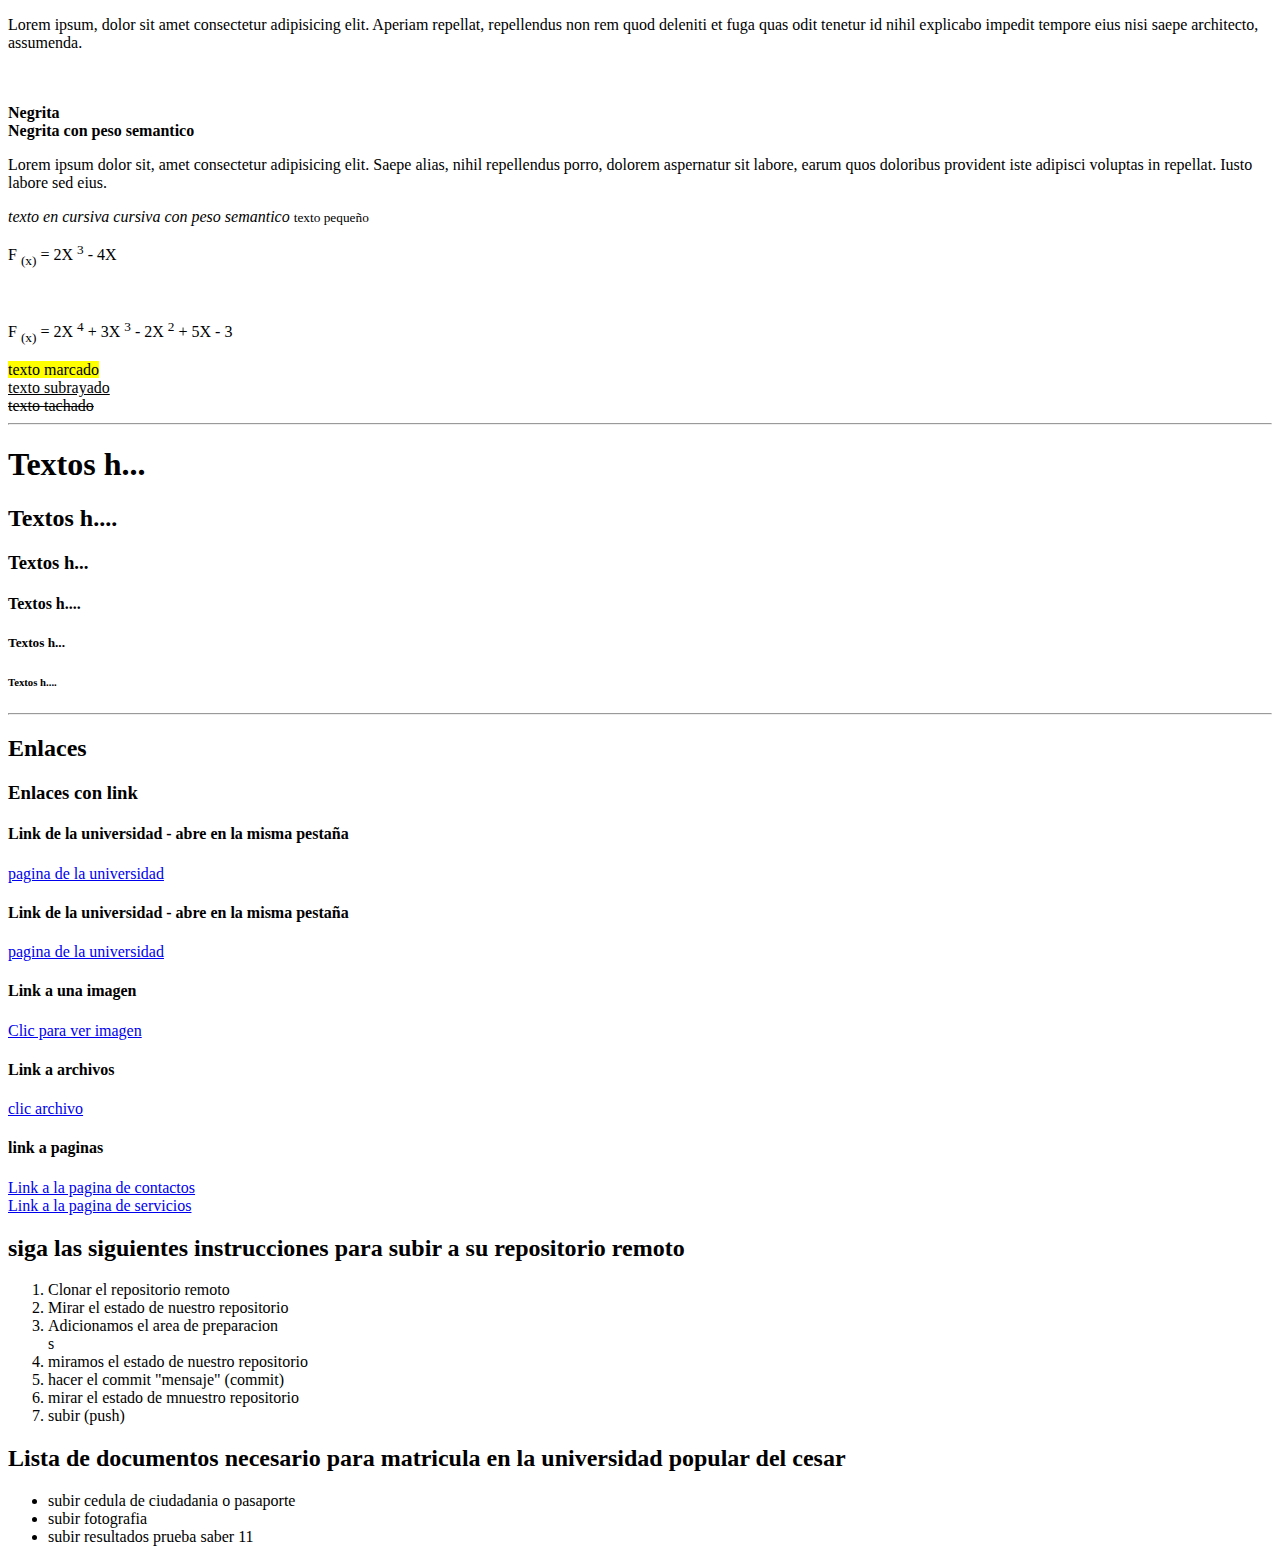
==== index.html @ ba1d8c50 "HOLA" ====
<!DOCTYPE html>
<html lang="en">
<head>
	<meta charset="UTF-8">
	<meta name="viewport" content="width=device-width, initial-scale=1.0">
	<title>pagina principal</title>
</head>
<body>
<p>
Lorem ipsum, dolor sit amet consectetur adipisicing elit. Aperiam repellat, repellendus non rem quod deleniti et fuga quas odit tenetur id nihil explicabo impedit tempore eius nisi saepe architecto, assumenda.
</p>	

<br>

<br>
<!-- negrita sin peso semantico -->

<b>Negrita</b>

<br>

<strong>Negrita con peso semantico</strong>
<p>

	Lorem ipsum dolor sit, amet consectetur adipisicing elit. Saepe alias, nihil repellendus porro, dolorem aspernatur sit labore, earum quos doloribus provident iste adipisci voluptas in repellat. Iusto labore sed eius.
</p>

<i>texto en cursiva </i>
<em>cursiva con peso semantico </em>

<!-- texto pequeño -->
<small>texto pequeño</small>

<!-- formula semnatica -->
<p>F <sub>(x)</sub> = 2X <sup>3</sup> - 4X</p>

<br>

<p>F <sub>(x)</sub> = 2X <sup>4</sup> + 3X <sup>3</sup> - 2X <sup>2</sup> + 5X - 3</p>

 <!-- texto marcado -->
 <mark>texto marcado</mark>
<br>
 <ins> texto subrayado</ins>
<br>
 <del>texto tachado </del>
<br>

<hr>   
<h1>Textos h...</h1>
<h2>Textos h....</h2>
<h3>Textos h...</h3>
<h4>Textos h....</h4>
<h5>Textos h...</h5>
<h6>Textos h....</h6>

<hr>
<h2>Enlaces</h2>

<h3>Enlaces con link</h3>

<h4>Link de la universidad - abre en la misma pestaña</h4>
<a href="https://www.unicesar.edu.co/"> pagina de la universidad</a>

<h4>Link de la universidad - abre en la misma pestaña</h4>
<a href="https://www.unicesar.edu.co/" target="_nblank"> pagina de la universidad</a>

<h4>Link a una imagen</h4>
<a href="img/imagen1.jpg" target="_nblank"> Clic para ver imagen </a>

<h4>Link a archivos</h4>
<a href="archivo/NOMINA DE JUGADORES LOS SOCIOS FC.pdf" target="_nblank"> clic archivo</a>

<h4>link a paginas</h4>
 <a href="paginas/contactos.html">Link a la pagina de contactos</a>
 <br>
  <a href="paginas/servicios.html">Link a la pagina de servicios</a>
<br>

<!-- Listas ordenanda -->
<h2>siga las siguientes instrucciones para subir a su repositorio remoto</h2>

<ol>
	<li>Clonar el repositorio remoto</li>
	<li>Mirar el estado de nuestro repositorio </li>
	<li>Adicionamos el area de preparacion</li>s
	<li>miramos el estado de nuestro repositorio</li>
	<li>hacer  el commit "mensaje" (commit)</li>
	<li>mirar el estado de mnuestro repositorio</li>
	<li>subir (push)</li>
</ol>

<!-- Lista desordenada -->

<h2>Lista de documentos necesario para matricula en la universidad popular del cesar</h2>

<ul>
	
	<li>subir cedula de ciudadania o pasaporte</li>
	<li>subir fotografia</li>
	<li>subir resultados prueba saber 11</li>
</ul>

</body>
</html>
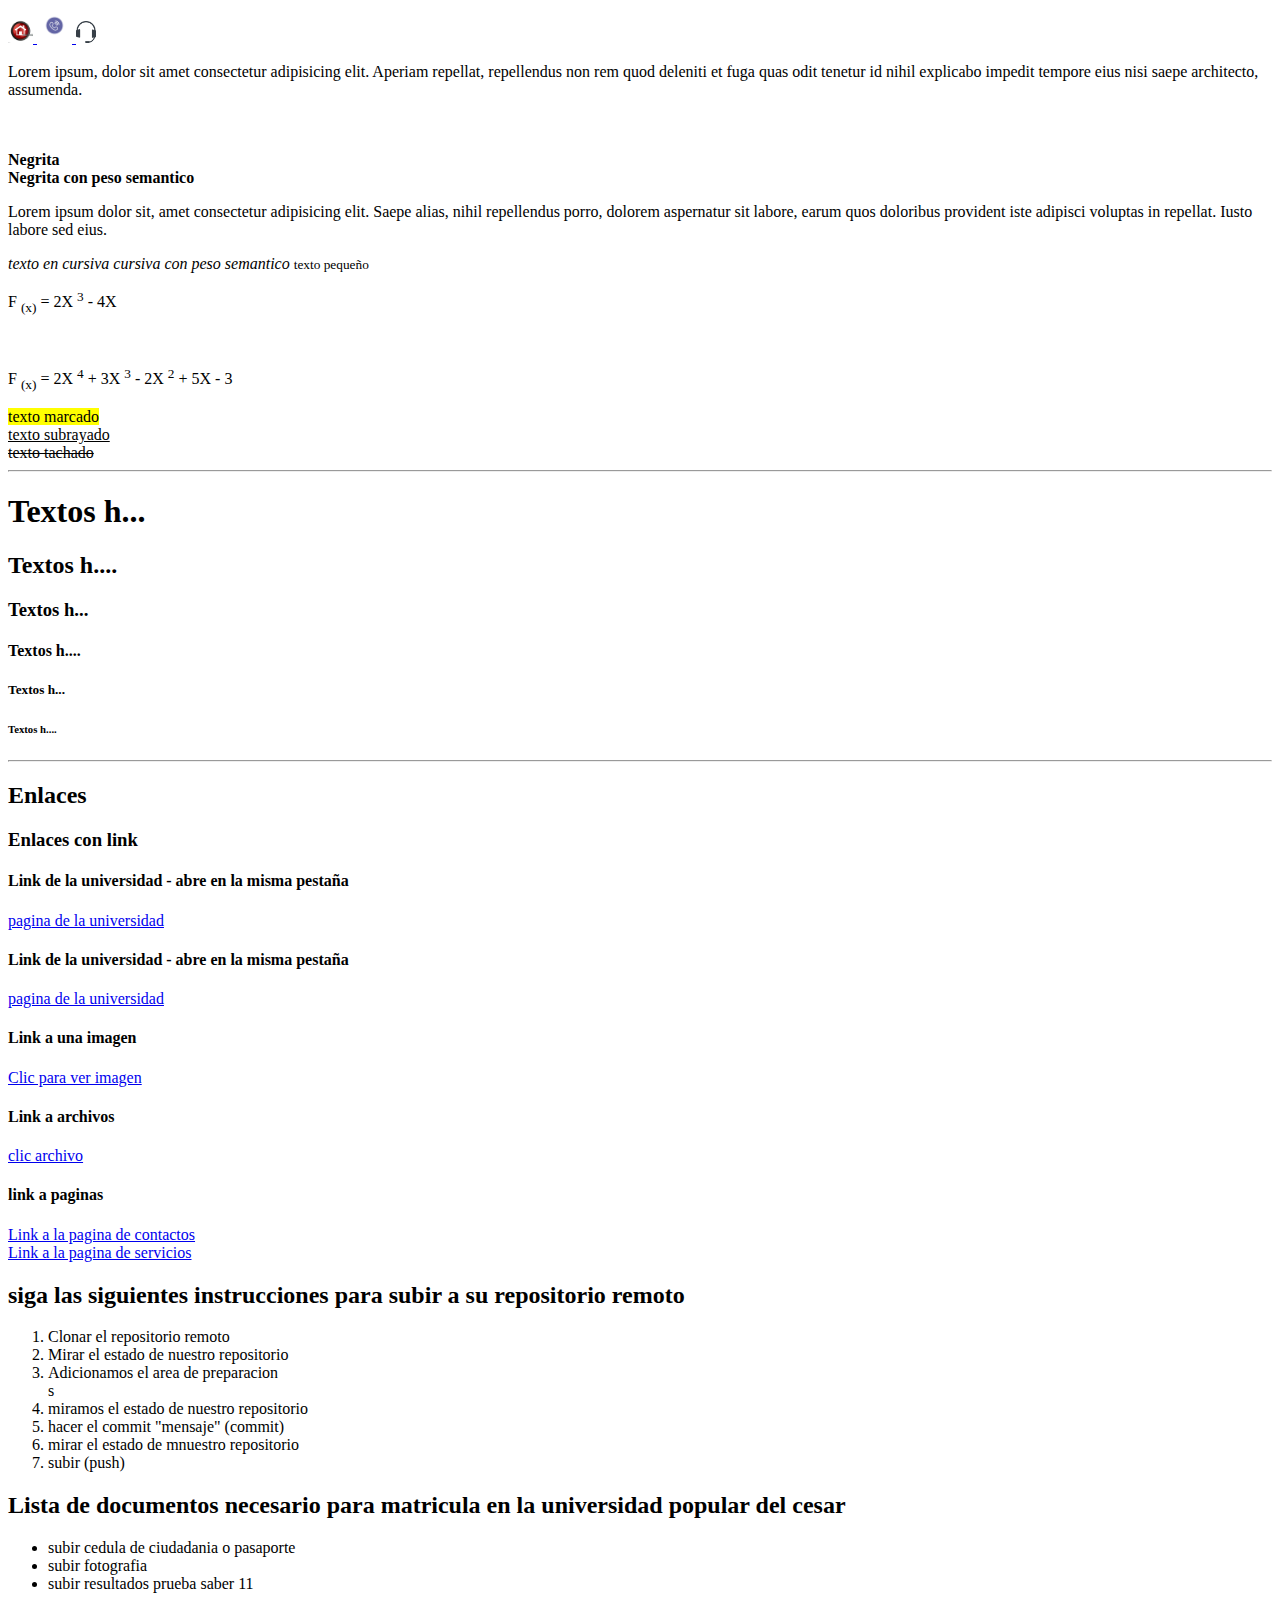
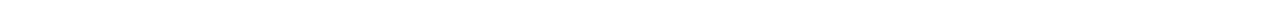
==== commit c93e9dc4: "clase dia 26" ====
--- a/index.html
+++ b/index.html
@@ -6,6 +6,21 @@
 	<title>pagina principal</title>
 </head>
 <body>
+
+	<a href="#">
+		<img src="img/i_casa.jpg" alt="" width="25px">
+	</a>
+
+	<a href="paginas/contactos.html">
+
+		<img src="img/icons-1831936_1280.png" alt="" width="35px">
+	</a>
+
+	<a href="paginas/servicios.html">
+
+		<img src="img/icon-6931512_1280.png" alt="" width="20px">
+	</a>
+
 <p>
 Lorem ipsum, dolor sit amet consectetur adipisicing elit. Aperiam repellat, repellendus non rem quod deleniti et fuga quas odit tenetur id nihil explicabo impedit tempore eius nisi saepe architecto, assumenda.
 </p>	
@@ -101,5 +116,7 @@
 	<li>subir resultados prueba saber 11</li>
 </ul>
 
+
+
 </body>
 </html>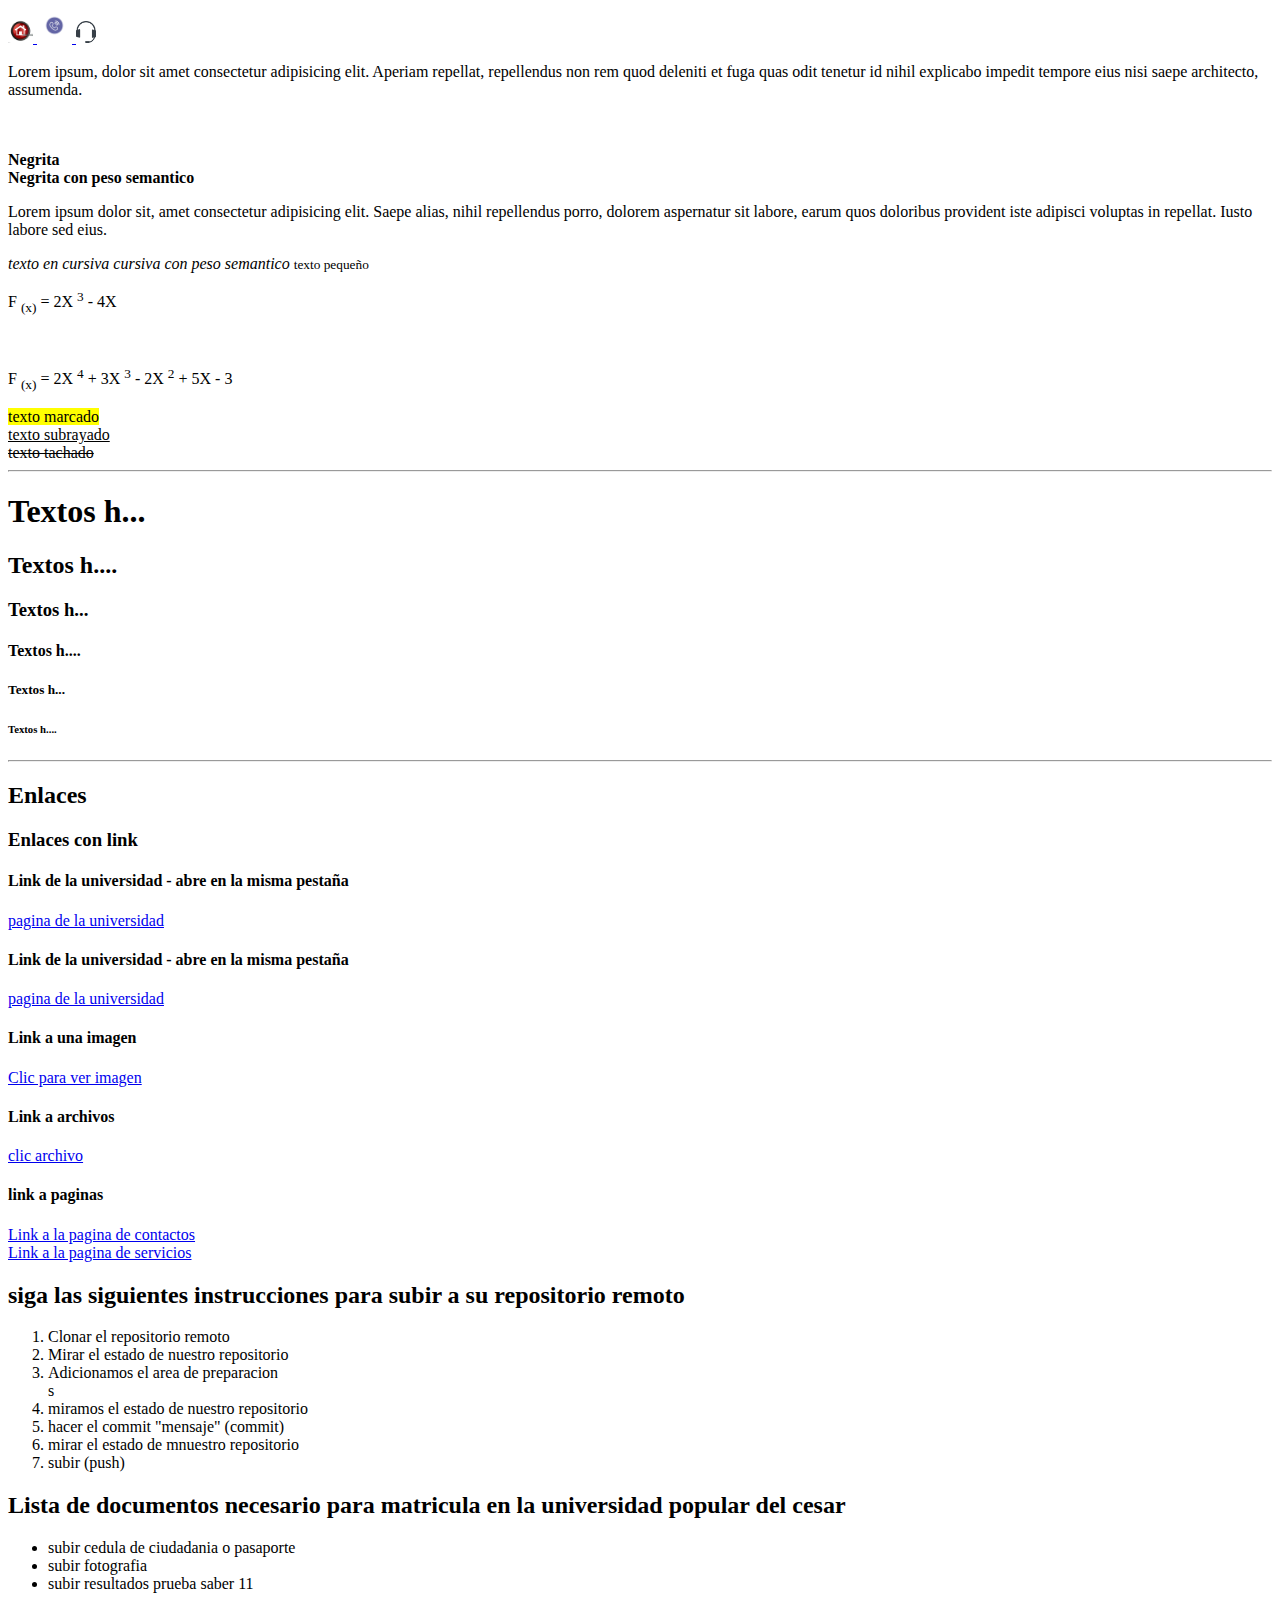
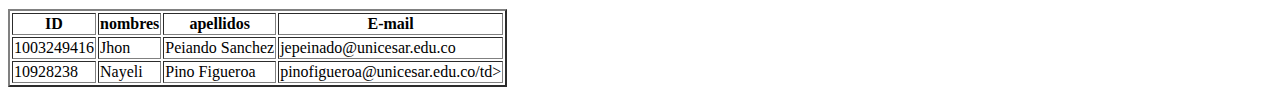
==== commit e6ad5091: "new" ====
--- a/index.html
+++ b/index.html
@@ -116,7 +116,36 @@
 	<li>subir resultados prueba saber 11</li>
 </ul>
 
+<!--tablas-->
+<!--<tr> filas-->	
+<!--<t> culumnas-->
+<!--<th> columnas negritas-->
+<!--<td> columnas normales-->
 
+<table border="2px"> 
+
+<tr> 
+<th>ID</th>
+<th>nombres</th>
+<th>apellidos</th>
+<th>E-mail</th>
+</tr>
+
+<tr>
+<td>1003249416</td>
+<td>Jhon</td>
+<td>Peiando Sanchez</td>
+<td>jepeinado@unicesar.edu.co</td>
+</tr>
+
+<tr>
+<td>10928238</td>
+<td>Nayeli</td>
+<td>Pino Figueroa</td>
+<td>pinofigueroa@unicesar.edu.co/td>
+</tr>
+
+</table>
 
 </body>
 </html>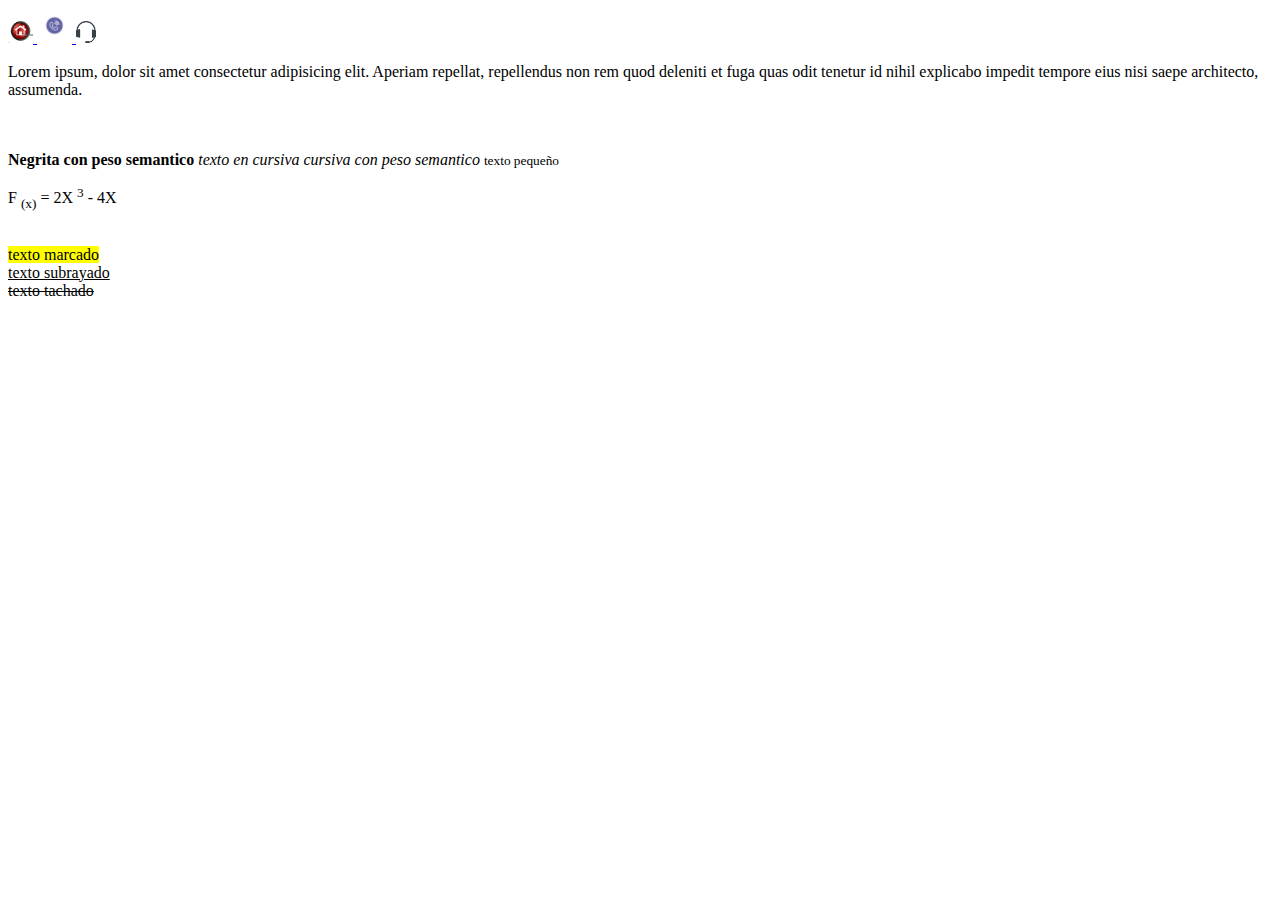
==== commit 17c9089c: "hola" ====
--- a/index.html
+++ b/index.html
@@ -1,151 +1,49 @@
 <!DOCTYPE html>
 <html lang="en">
 <head>
-	<meta charset="UTF-8">
-	<meta name="viewport" content="width=device-width, initial-scale=1.0">
-	<title>pagina principal</title>
+    <meta charset="UTF-8">
+    <meta name="viewport" content="width=device-width, initial-scale=1.0">
+    <title>DECAMERON</title>
+    <link rel="stylesheet" href="style.css">
 </head>
 <body>
 
-	<a href="#">
-		<img src="img/i_casa.jpg" alt="" width="25px">
-	</a>
+    <a href="#">
+        <img src="img/i_casa.jpg" alt="" width="25px">
+    </a>
 
-	<a href="paginas/contactos.html">
+    <a href="paginas/contactos.html">
+        <img src="img/icons-1831936_1280.png" alt="" width="35px">
+    </a>
 
-		<img src="img/icons-1831936_1280.png" alt="" width="35px">
-	</a>
+    <a href="paginas/servicios.html">
+        <img src="img/icon-6931512_1280.png" alt="" width="20px">
+    </a>
 
-	<a href="paginas/servicios.html">
+    <p>
+    Lorem ipsum, dolor sit amet consectetur adipisicing elit. Aperiam repellat, repellendus non rem quod deleniti et fuga quas odit tenetur id nihil explicabo impedit tempore eius nisi saepe architecto, assumenda.
+    </p>    
 
-		<img src="img/icon-6931512_1280.png" alt="" width="20px">
-	</a>
+    <br>
+    <br>
+    <strong>Negrita con peso semantico</strong>
 
-<p>
-Lorem ipsum, dolor sit amet consectetur adipisicing elit. Aperiam repellat, repellendus non rem quod deleniti et fuga quas odit tenetur id nihil explicabo impedit tempore eius nisi saepe architecto, assumenda.
-</p>	
+    <i>texto en cursiva </i>
+    <em>cursiva con peso semantico </em>
 
-<br>
+    <!-- texto pequeño -->
+    <small>texto pequeño</small>
 
-<br>
-<!-- negrita sin peso semantico -->
+    <!-- formula semnatica -->
+    <p>F <sub>(x)</sub> = 2X <sup>3</sup> - 4X</p>
 
-<b>Negrita</b>
-
-<br>
-
-<strong>Negrita con peso semantico</strong>
-<p>
-
-	Lorem ipsum dolor sit, amet consectetur adipisicing elit. Saepe alias, nihil repellendus porro, dolorem aspernatur sit labore, earum quos doloribus provident iste adipisci voluptas in repellat. Iusto labore sed eius.
-</p>
-
-<i>texto en cursiva </i>
-<em>cursiva con peso semantico </em>
-
-<!-- texto pequeño -->
-<small>texto pequeño</small>
-
-<!-- formula semnatica -->
-<p>F <sub>(x)</sub> = 2X <sup>3</sup> - 4X</p>
-
-<br>
-
-<p>F <sub>(x)</sub> = 2X <sup>4</sup> + 3X <sup>3</sup> - 2X <sup>2</sup> + 5X - 3</p>
-
- <!-- texto marcado -->
- <mark>texto marcado</mark>
-<br>
- <ins> texto subrayado</ins>
-<br>
- <del>texto tachado </del>
-<br>
-
-<hr>   
-<h1>Textos h...</h1>
-<h2>Textos h....</h2>
-<h3>Textos h...</h3>
-<h4>Textos h....</h4>
-<h5>Textos h...</h5>
-<h6>Textos h....</h6>
-
-<hr>
-<h2>Enlaces</h2>
-
-<h3>Enlaces con link</h3>
-
-<h4>Link de la universidad - abre en la misma pestaña</h4>
-<a href="https://www.unicesar.edu.co/"> pagina de la universidad</a>
-
-<h4>Link de la universidad - abre en la misma pestaña</h4>
-<a href="https://www.unicesar.edu.co/" target="_nblank"> pagina de la universidad</a>
-
-<h4>Link a una imagen</h4>
-<a href="img/imagen1.jpg" target="_nblank"> Clic para ver imagen </a>
-
-<h4>Link a archivos</h4>
-<a href="archivo/NOMINA DE JUGADORES LOS SOCIOS FC.pdf" target="_nblank"> clic archivo</a>
-
-<h4>link a paginas</h4>
- <a href="paginas/contactos.html">Link a la pagina de contactos</a>
- <br>
-  <a href="paginas/servicios.html">Link a la pagina de servicios</a>
-<br>
-
-<!-- Listas ordenanda -->
-<h2>siga las siguientes instrucciones para subir a su repositorio remoto</h2>
-
-<ol>
-	<li>Clonar el repositorio remoto</li>
-	<li>Mirar el estado de nuestro repositorio </li>
-	<li>Adicionamos el area de preparacion</li>s
-	<li>miramos el estado de nuestro repositorio</li>
-	<li>hacer  el commit "mensaje" (commit)</li>
-	<li>mirar el estado de mnuestro repositorio</li>
-	<li>subir (push)</li>
-</ol>
-
-<!-- Lista desordenada -->
-
-<h2>Lista de documentos necesario para matricula en la universidad popular del cesar</h2>
-
-<ul>
-	
-	<li>subir cedula de ciudadania o pasaporte</li>
-	<li>subir fotografia</li>
-	<li>subir resultados prueba saber 11</li>
-</ul>
-
-<!--tablas-->
-<!--<tr> filas-->	
-<!--<t> culumnas-->
-<!--<th> columnas negritas-->
-<!--<td> columnas normales-->
-
-<table border="2px"> 
-
-<tr> 
-<th>ID</th>
-<th>nombres</th>
-<th>apellidos</th>
-<th>E-mail</th>
-</tr>
-
-<tr>
-<td>1003249416</td>
-<td>Jhon</td>
-<td>Peiando Sanchez</td>
-<td>jepeinado@unicesar.edu.co</td>
-</tr>
-
-<tr>
-<td>10928238</td>
-<td>Nayeli</td>
-<td>Pino Figueroa</td>
-<td>pinofigueroa@unicesar.edu.co/td>
-</tr>
-
-</table>
+    <br>
+    <!-- texto marcado -->
+    <mark>texto marcado</mark>
+    <br>
+    <ins> texto subrayado</ins>
+    <br>
+    <del>texto tachado </del>
 
 </body>
-</html>+</html>
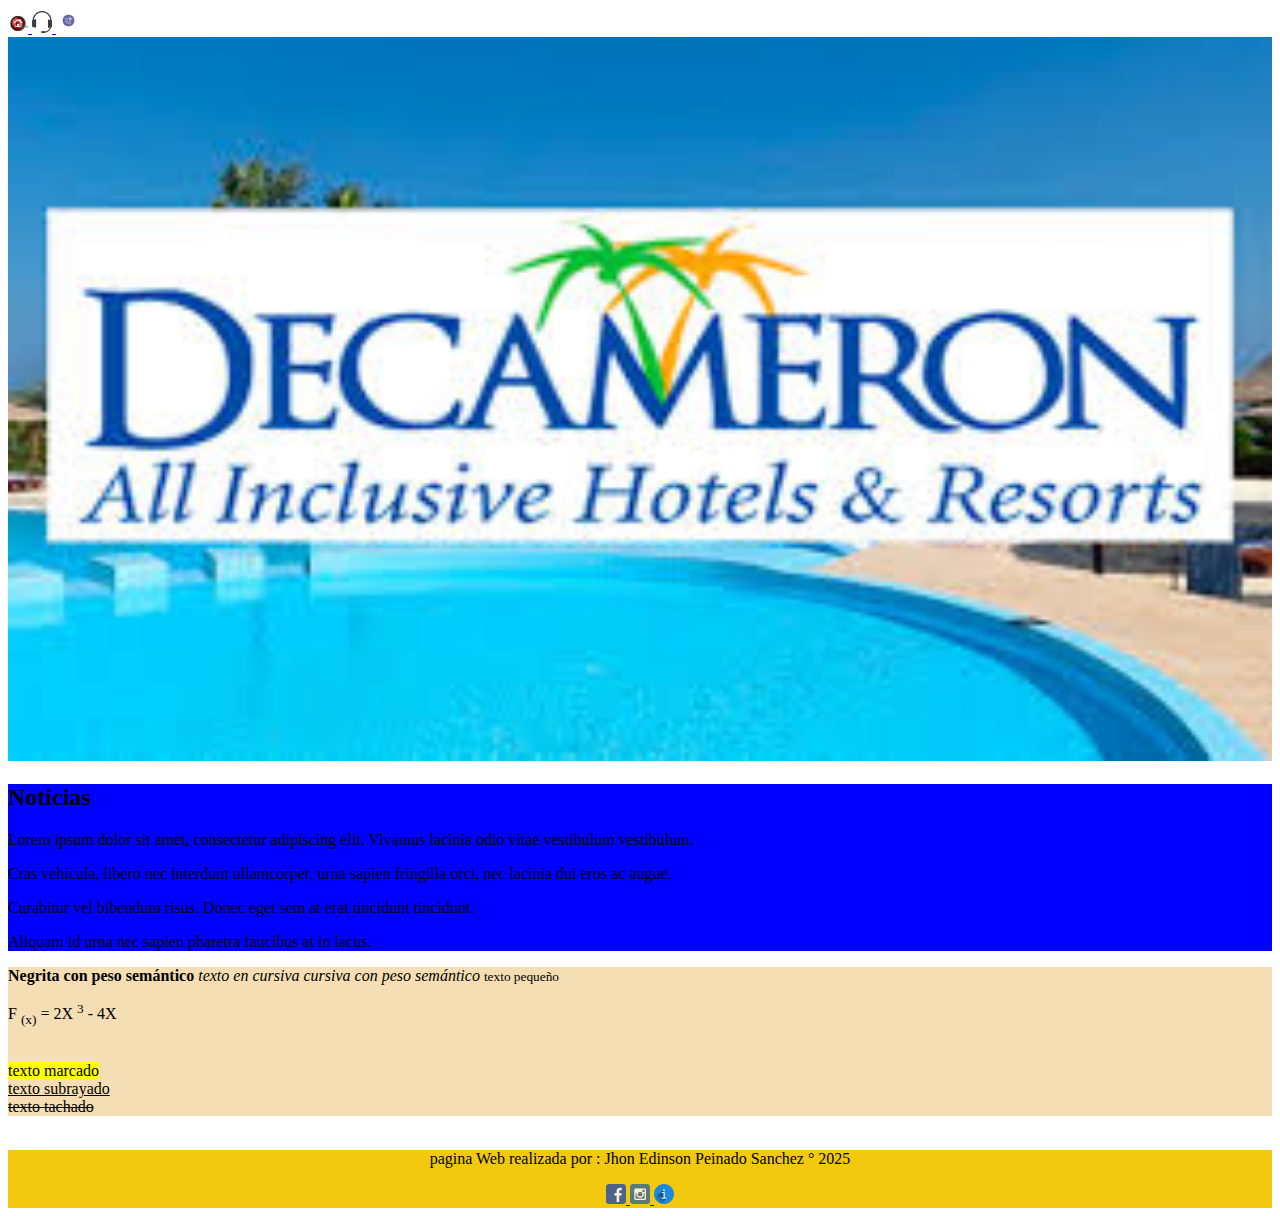
==== commit ef968331: "hola m" ====
--- a/index.html
+++ b/index.html
@@ -4,46 +4,76 @@
     <meta charset="UTF-8">
     <meta name="viewport" content="width=device-width, initial-scale=1.0">
     <title>DECAMERON</title>
-    <link rel="stylesheet" href="style.css">
+    <link rel="stylesheet" href="stilos/style.css">
 </head>
 <body>
 
-    <a href="#">
-        <img src="img/i_casa.jpg" alt="" width="25px">
-    </a>
+    <!-- Íconos de navegación -->
+    <div class="icon">
+        <a href="#">
+            <img src="img/i_casa.jpg" alt="no_carga_mensaje" title="Ir al index" width="20px">
+        </a>
+        <a href="paginas/contactos.html">
+            <img src="img/icon-6931512_1280.png" alt="no_carga_mensaje" title="Ir a página Contactos" width="20px">
+        </a>
+        <a href="paginas/servicios.html">
+            <img src="img/icons-1831936_1280.png" alt="no_carga_mensaje" title="Ir a página Servicios" width="25px">
+        </a>
+    </div>
+    
+    <!-- Imagen de la empresa -->
+    <div class="img-empresa">
+        <img src="img/DECAMERON.jpeg" alt="no_carga_imagen" title="DECAMERON">
+    </div>
 
-    <a href="paginas/contactos.html">
-        <img src="img/icons-1831936_1280.png" alt="" width="35px">
-    </a>
+    <!-- Recuadro de Noticias -->
+    <div class="noticias">
+        <h2>Noticias</h2>
+        <p>Lorem ipsum dolor sit amet, consectetur adipiscing elit. Vivamus lacinia odio vitae vestibulum vestibulum.</p>
+        <p>Cras vehicula, libero nec interdum ullamcorper, urna sapien fringilla orci, nec lacinia dui eros ac augue.</p>
+        <p>Curabitur vel bibendum risus. Donec eget sem at erat tincidunt tincidunt.</p>
+        <p>Aliquam id urna nec sapien pharetra faucibus at in lacus.</p>
+    </div>  
+	<div class="texto">
+		<strong>Negrita con peso semántico</strong>
+    <i>texto en cursiva </i>
+    <em>cursiva con peso semántico </em>
 
-    <a href="paginas/servicios.html">
-        <img src="img/icon-6931512_1280.png" alt="" width="20px">
-    </a>
-
-    <p>
-    Lorem ipsum, dolor sit amet consectetur adipisicing elit. Aperiam repellat, repellendus non rem quod deleniti et fuga quas odit tenetur id nihil explicabo impedit tempore eius nisi saepe architecto, assumenda.
-    </p>    
-
-    <br>
-    <br>
-    <strong>Negrita con peso semantico</strong>
-
-    <i>texto en cursiva </i>
-    <em>cursiva con peso semantico </em>
-
-    <!-- texto pequeño -->
+    <!-- Texto pequeño -->
     <small>texto pequeño</small>
 
-    <!-- formula semnatica -->
+    <!-- Fórmula semántica -->
     <p>F <sub>(x)</sub> = 2X <sup>3</sup> - 4X</p>
 
     <br>
-    <!-- texto marcado -->
+    <!-- Texto marcado -->
     <mark>texto marcado</mark>
     <br>
     <ins> texto subrayado</ins>
     <br>
     <del>texto tachado </del>
 
+
+	</div>
+    
+
+
+<br>
+
+
+
+
+<div class="final">
+	<p> pagina Web realizada por : Jhon Edinson Peinado Sanchez ° 2025</p>
+	<a href="#">
+		<img src="img/facebook-2429746_1280.png" alt="no_carga_mensaje" title="Ir al index" width="20px">
+	</a>
+	<a href="#">
+		<img src="img/instagram-2433265_1280.png" alt="no_carga_mensaje" title="Ir a página Contactos" width="20px">
+	</a>
+	<a href="#">
+		<img src="img/information-1481584_1280.png" alt="no_carga_mensaje" title="Ir a página Servicios" width="20px">
+	</a>
+</div>
 </body>
 </html>
--- a/stilos/style.css
+++ b/stilos/style.css
@@ -0,0 +1,17 @@
+.img-empresa img{
+
+    width: 100%;
+}
+
+.noticias{
+    background-color: blue;
+}
+
+.texto{
+    background-color:wheat;
+}
+
+.final{
+    background-color: rgb(243, 201, 15);
+    text-align: center;
+}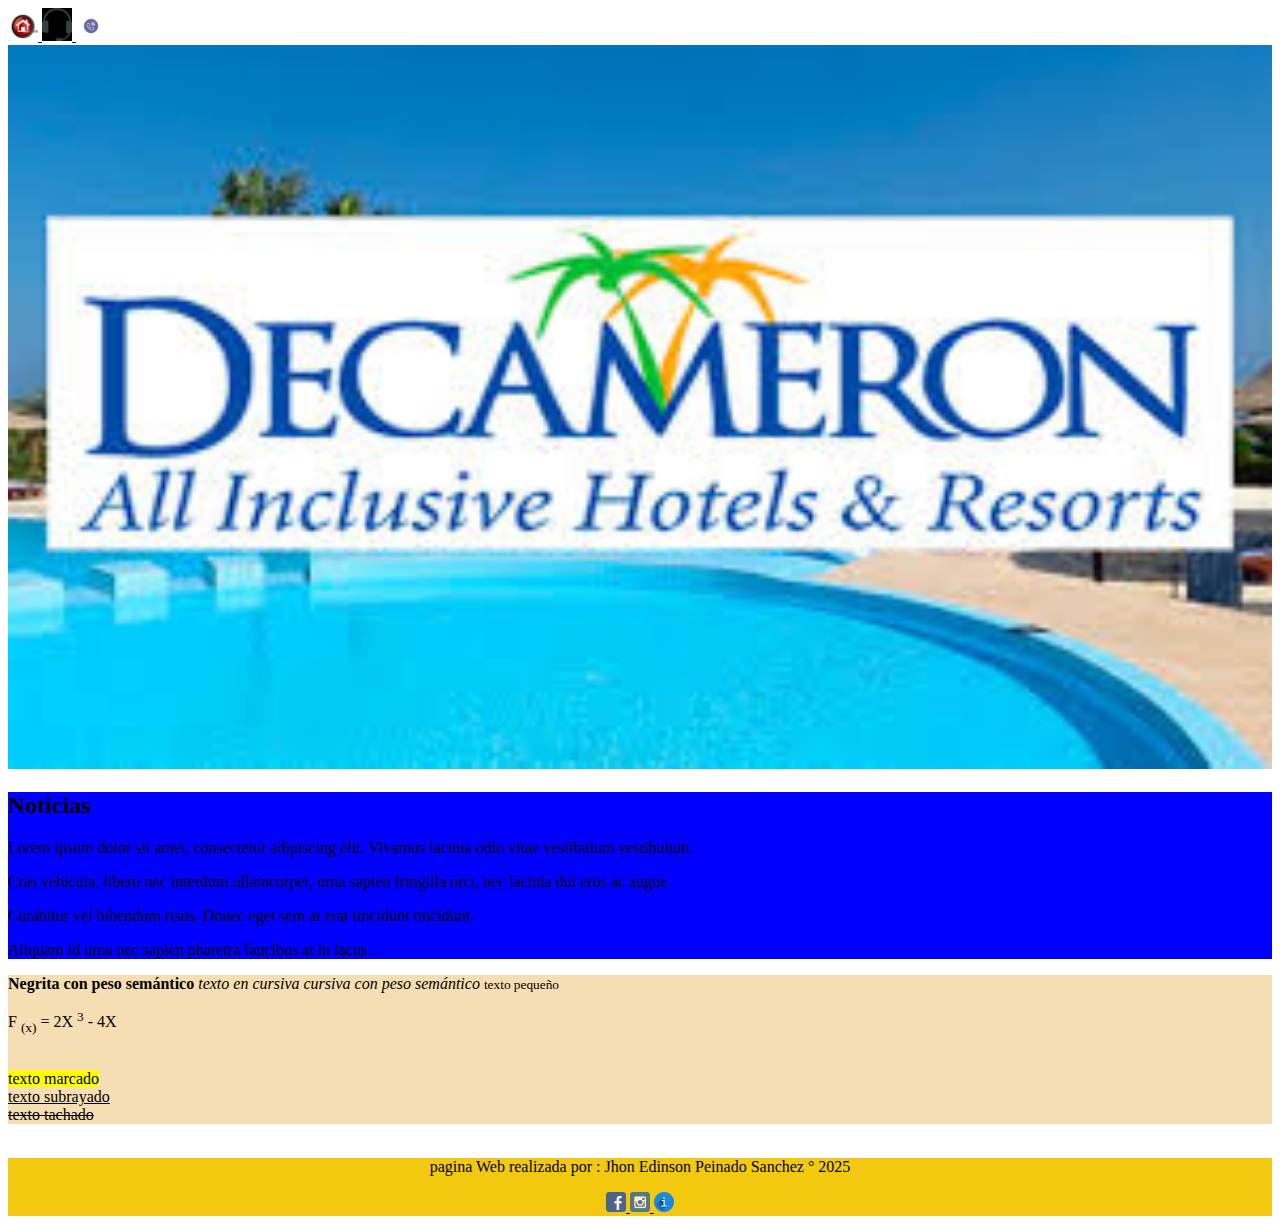
==== commit d479f2a8: "mensaje" ====
--- a/index.html
+++ b/index.html
@@ -11,13 +11,13 @@
     <!-- Íconos de navegación -->
     <div class="icon">
         <a href="#">
-            <img src="img/i_casa.jpg" alt="no_carga_mensaje" title="Ir al index" width="20px">
+            <img src="img/i_casa.jpg" alt="no_carga_mensaje" title="Ir al index" width="30px">
         </a>
         <a href="paginas/contactos.html">
-            <img src="img/icon-6931512_1280.png" alt="no_carga_mensaje" title="Ir a página Contactos" width="20px">
+            <img src="img/icon-6931512_1280.png" alt="no_carga_mensaje" title="Ir a página Contactos" width="30px">
         </a>
         <a href="paginas/servicios.html">
-            <img src="img/icons-1831936_1280.png" alt="no_carga_mensaje" title="Ir a página Servicios" width="25px">
+            <img src="img/icons-1831936_1280.png" alt="no_carga_mensaje" title="Ir a página Servicios" width="30px">
         </a>
     </div>
     
--- a/stilos/style.css
+++ b/stilos/style.css
@@ -1,3 +1,12 @@
+.icon img{
+    background-color: black;
+}
+
+.servicio1 img{
+    
+}
+
+
 .img-empresa img{
 
     width: 100%;
